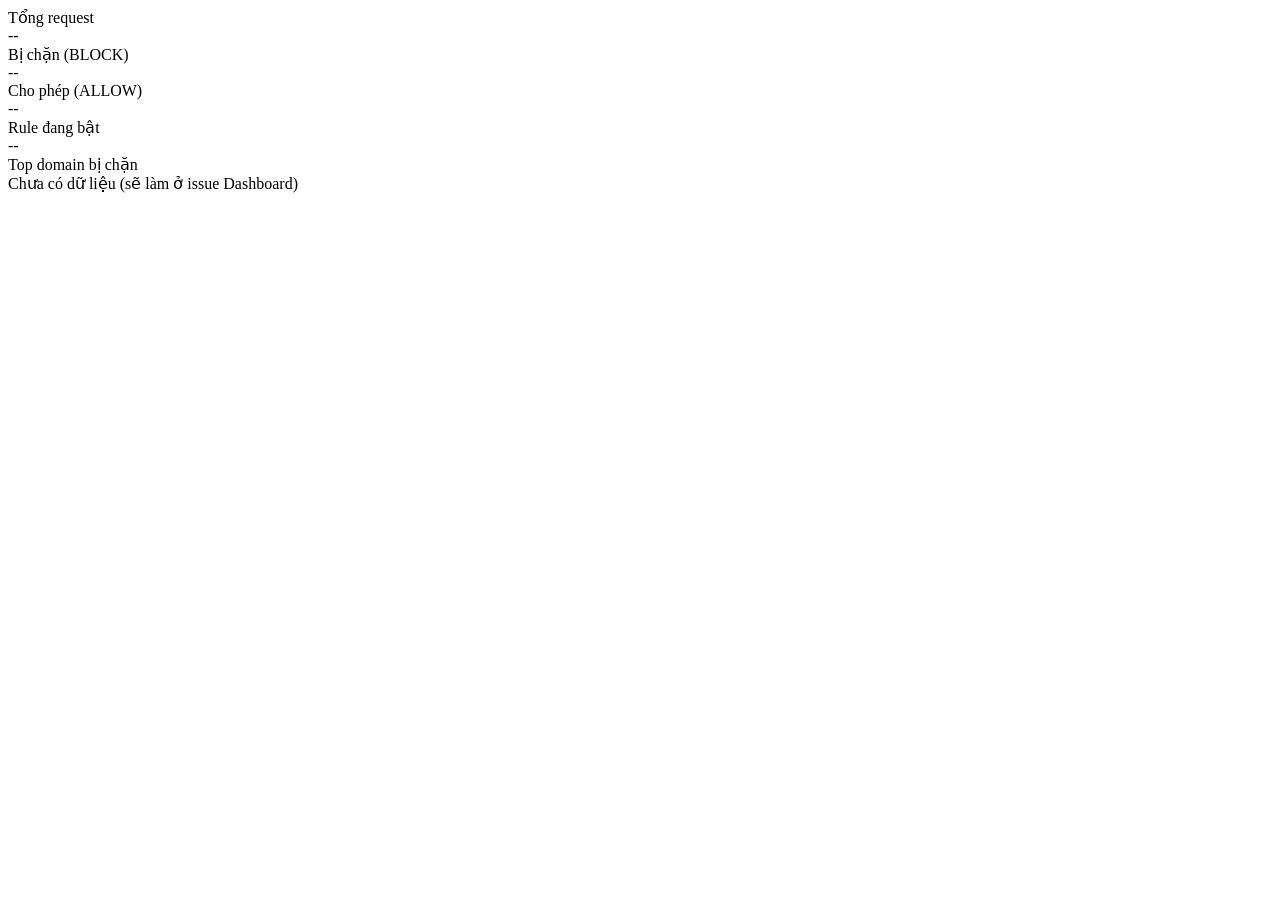
==== http-filtering-proxy/src/main/resources/public/index.html @ d7b504e3 "Create webUI" ====
<!DOCTYPE html>
<html lang="vi">

<head>
    <meta charset="UTF-8">
    <meta name="viewport" content="width=device-width, initial-scale=1">
    <title>Dashboard - Proxy Admin</title>
    <link rel="stylesheet" href="/css/style.css">
    <script src="/js/layout.js"></script>
    <script src="/js/api.js"></script>
</head>

<body data-page="dashboard" data-title="Dashboard">

    <div class="cards">
        <div class="card">
            <div class="label">Tổng request</div>
            <div class="value" id="stat-total">--</div>
        </div>
        <div class="card">
            <div class="label">Bị chặn (BLOCK)</div>
            <div class="value danger" id="stat-block">--</div>
        </div>
        <div class="card">
            <div class="label">Cho phép (ALLOW)</div>
            <div class="value success" id="stat-allow">--</div>
        </div>
        <div class="card">
            <div class="label">Rule đang bật</div>
            <div class="value" id="stat-rules">--</div>
        </div>
    </div>

    <div class="panel">
        <div class="panel-title">Top domain bị chặn</div>
        <div class="empty">Chưa có dữ liệu (sẽ làm ở issue Dashboard)</div>
    </div>

    <script>
        // TODO: gọi Api.get('/api/stats') khi backend có endpoint
    </script>
</body>

</html>
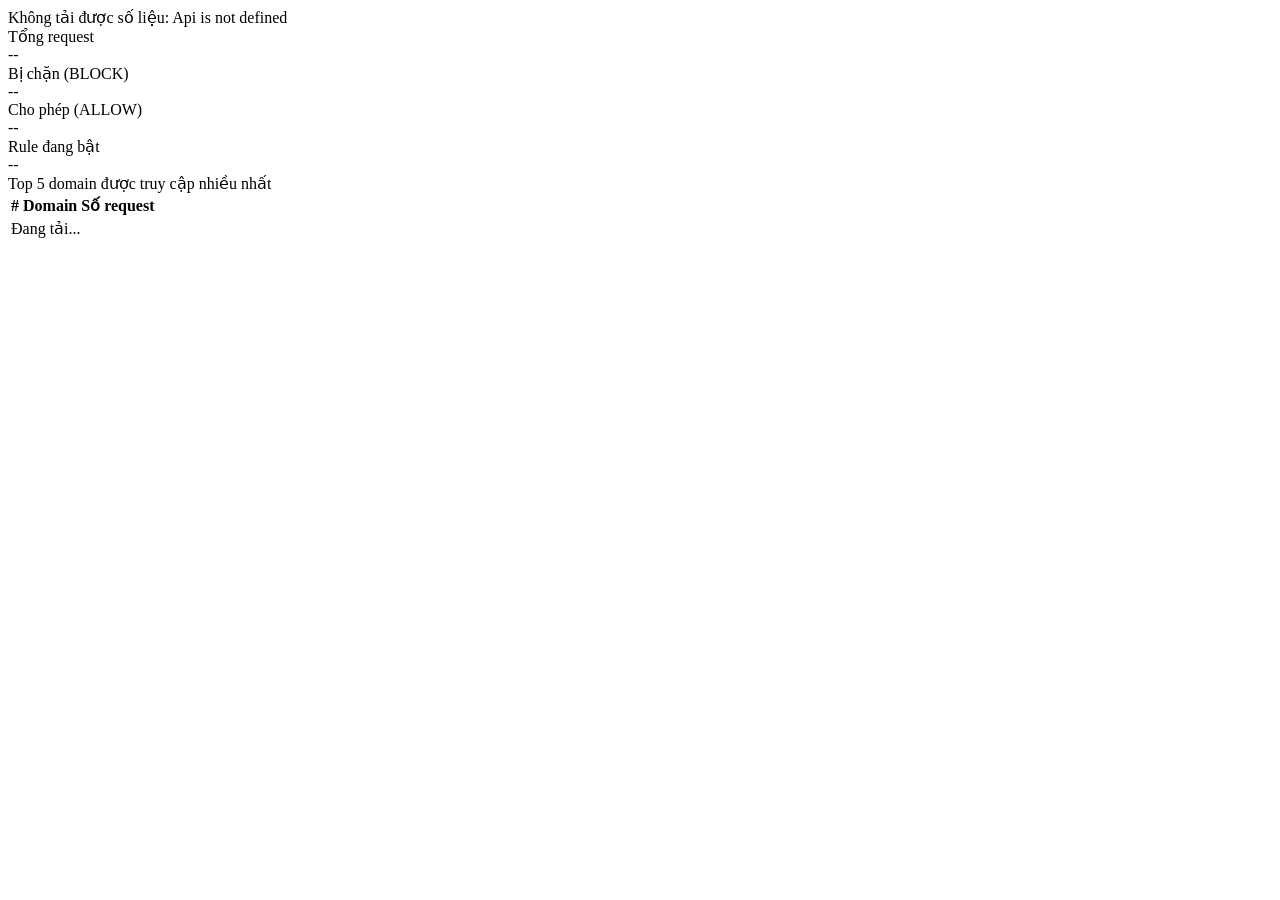
==== commit d4ff6315: "Update the FrontEnd" ====
--- a/http-filtering-proxy/src/main/resources/public/index.html
+++ b/http-filtering-proxy/src/main/resources/public/index.html
@@ -12,6 +12,8 @@
 
 <body data-page="dashboard" data-title="Dashboard">
 
+    <div id="msg" class="alert error" hidden></div>
+
     <div class="cards">
         <div class="card">
             <div class="label">Tổng request</div>
@@ -20,6 +22,7 @@
         <div class="card">
             <div class="label">Bị chặn (BLOCK)</div>
             <div class="value danger" id="stat-block">--</div>
+            <div class="sub" id="stat-rate"></div>
         </div>
         <div class="card">
             <div class="label">Cho phép (ALLOW)</div>
@@ -32,12 +35,87 @@
     </div>
 
     <div class="panel">
-        <div class="panel-title">Top domain bị chặn</div>
-        <div class="empty">Chưa có dữ liệu (sẽ làm ở issue Dashboard)</div>
+        <div class="panel-title">
+            Top 5 domain được truy cập nhiều nhất
+            <span class="muted" id="updated"></span>
+        </div>
+        <table>
+            <thead>
+                <tr>
+                    <th>#</th>
+                    <th>Domain</th>
+                    <th>Số request</th>
+                    <th></th>
+                </tr>
+            </thead>
+            <tbody id="top-body">
+                <tr>
+                    <td colspan="4" class="empty">Đang tải...</td>
+                </tr>
+            </tbody>
+        </table>
     </div>
 
     <script>
-        // TODO: gọi Api.get('/api/stats') khi backend có endpoint
+        (function () {
+            const REFRESH_MS = 10000;
+            const el = {
+                total: document.getElementById("stat-total"),
+                block: document.getElementById("stat-block"),
+                allow: document.getElementById("stat-allow"),
+                rate: document.getElementById("stat-rate"),
+                rules: document.getElementById("stat-rules"),
+                top: document.getElementById("top-body"),
+                updated: document.getElementById("updated"),
+                msg: document.getElementById("msg"),
+            };
+            const fmt = (n) => Number(n || 0).toLocaleString("vi-VN");
+
+            function renderTop(list) {
+                if (!list.length) {
+                    el.top.innerHTML = '<tr><td colspan="4" class="empty">Chưa có dữ liệu</td></tr>';
+                    return;
+                }
+                const max = Math.max(...list.map((d) => Number(d.count) || 0), 1);
+                el.top.innerHTML = list.map((d, i) => {
+                    const count = Number(d.count) || 0;
+                    const pct = Math.round((count / max) * 100);
+                    return `
+            <tr>
+              <td class="rank">${i + 1}</td>
+              <td>${escapeHtml(d.host)}</td>
+              <td>${fmt(count)}</td>
+              <td><div class="bar"><span style="width:${pct}%"></span></div></td>
+            </tr>`;
+                }).join("");
+            }
+
+            async function load() {
+                try {
+                    const [summary, active] = await Promise.all([
+                        Api.get("/api/stats/summary"),
+                        Api.get("/api/policies/active"),
+                    ]);
+                    const total = Number(summary.totalRequests) || 0;
+                    const blocked = Number(summary.blocked) || 0;
+
+                    el.total.textContent = fmt(total);
+                    el.block.textContent = fmt(blocked);
+                    el.allow.textContent = fmt(Math.max(total - blocked, 0));
+                    el.rate.textContent = (Number(summary.blockRate) || 0).toFixed(1) + "% tổng request";
+                    el.rules.textContent = fmt(active.length);
+                    renderTop(summary.topDomains || []);
+                    el.updated.textContent = "Cập nhật lúc " + new Date().toLocaleTimeString("vi-VN");
+                    el.msg.hidden = true;
+                } catch (e) {
+                    el.msg.textContent = "Không tải được số liệu: " + e.message;
+                    el.msg.hidden = false;
+                }
+            }
+
+            load();
+            setInterval(() => { if (!document.hidden) load(); }, REFRESH_MS);
+        })();
     </script>
 </body>
 
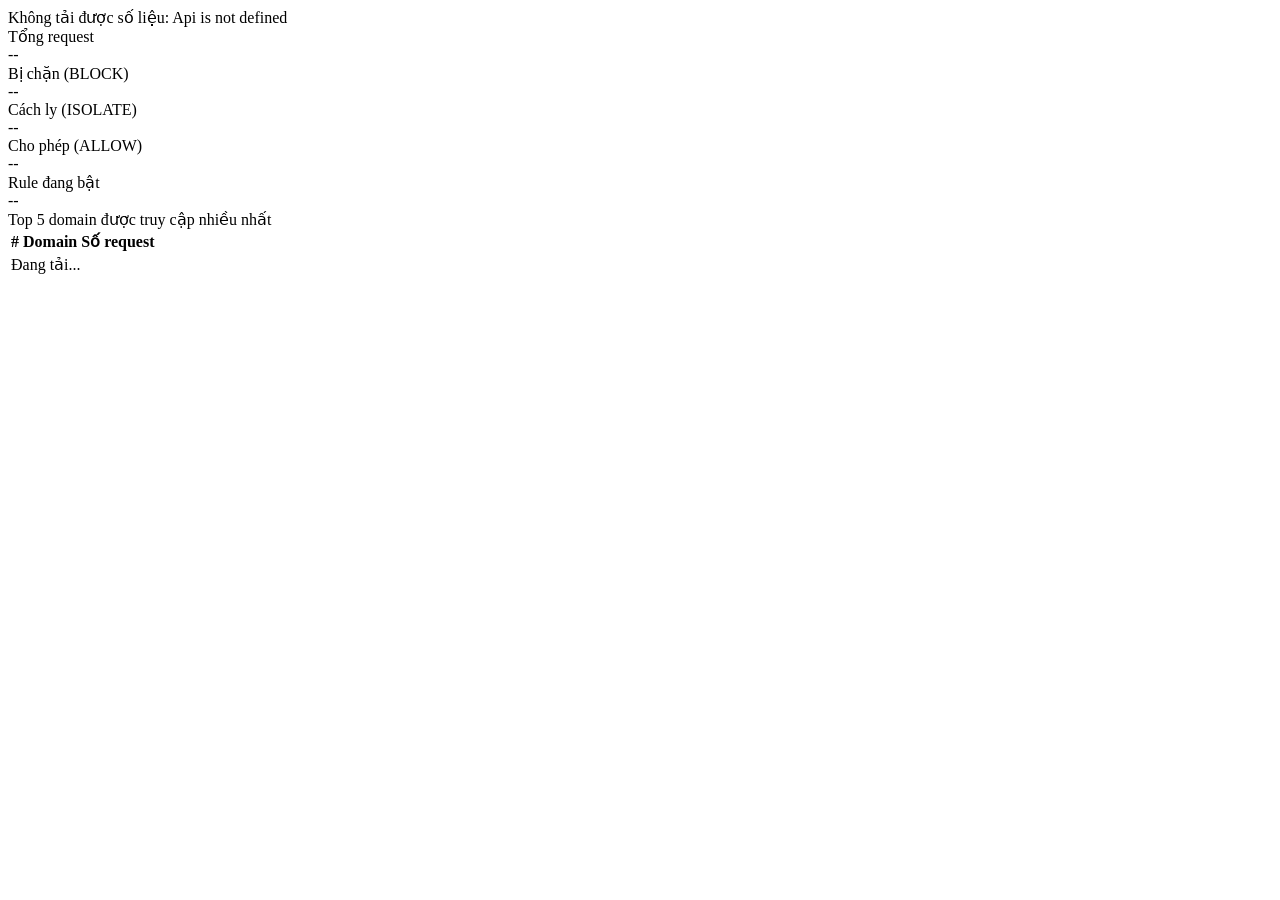
==== commit 819d203d: "Add more one rule and Change the code" ====
--- a/http-filtering-proxy/src/main/resources/public/index.html
+++ b/http-filtering-proxy/src/main/resources/public/index.html
@@ -23,6 +23,10 @@
             <div class="label">Bị chặn (BLOCK)</div>
             <div class="value danger" id="stat-block">--</div>
             <div class="sub" id="stat-rate"></div>
+        </div>
+        <div class="card">
+            <div class="label">Cách ly (ISOLATE)</div>
+            <div class="value warning" id="stat-isolate">--</div>
         </div>
         <div class="card">
             <div class="label">Cho phép (ALLOW)</div>
@@ -62,6 +66,7 @@
             const el = {
                 total: document.getElementById("stat-total"),
                 block: document.getElementById("stat-block"),
+                isolate: document.getElementById("stat-isolate"),
                 allow: document.getElementById("stat-allow"),
                 rate: document.getElementById("stat-rate"),
                 rules: document.getElementById("stat-rules"),
@@ -101,7 +106,9 @@
 
                     el.total.textContent = fmt(total);
                     el.block.textContent = fmt(blocked);
-                    el.allow.textContent = fmt(Math.max(total - blocked, 0));
+                    const isolated = Number(summary.isolated) || 0;
+                    el.isolate.textContent = fmt(isolated);
+                    el.allow.textContent = fmt(Math.max(total - blocked - isolated, 0));
                     el.rate.textContent = (Number(summary.blockRate) || 0).toFixed(1) + "% tổng request";
                     el.rules.textContent = fmt(active.length);
                     renderTop(summary.topDomains || []);
